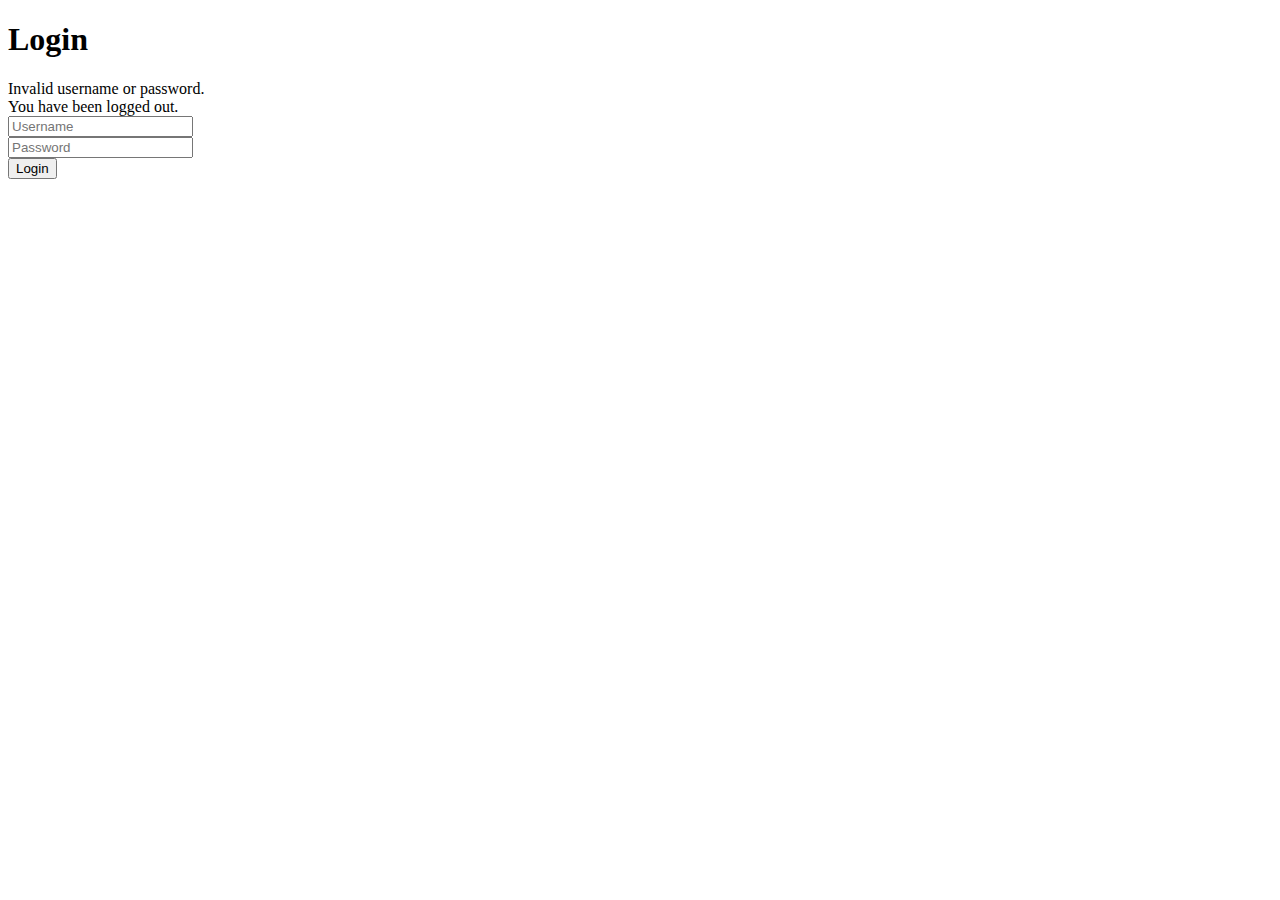
==== src/main/resources/templates/login.html @ b464623a "20250325 cm1" ====
<!DOCTYPE html>
<html xmlns:th="http://www.thymeleaf.org">
<head>
    <title>Login</title>
</head>
<body>
<h1>Login</h1>
<div th:if="${param.error}">Invalid username or password.</div>
<div th:if="${param.logout}">You have been logged out.</div>
<form method="post" action="/auth/login">
    <input type="text" name="username" placeholder="Username"><br>
    <input type="password" name="password" placeholder="Password"><br>
    <input type="hidden" th:name="${_csrf.parameterName}" th:value="${_csrf.token}"/>
    <input type="submit" value="Login">
</form>
</body>
</html>
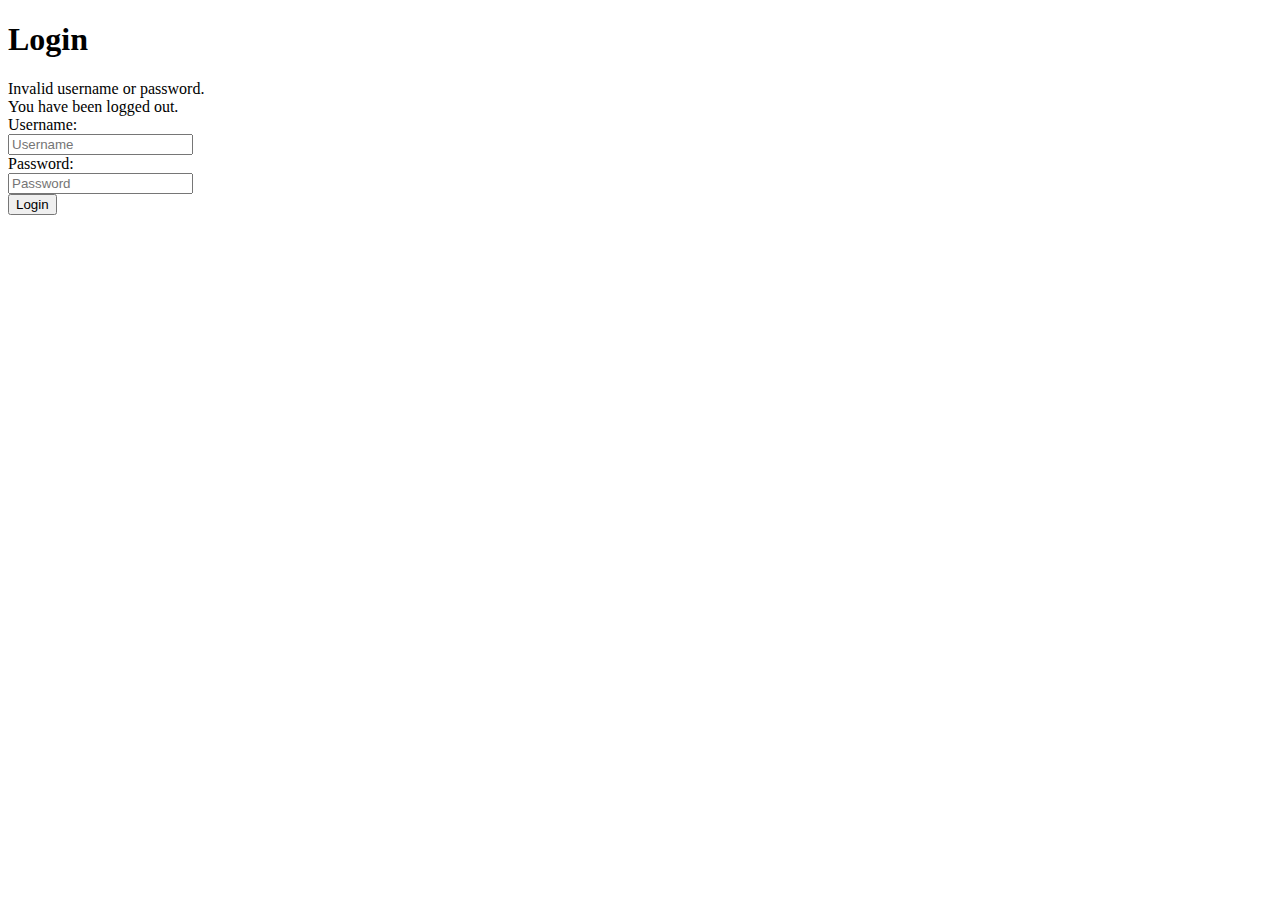
==== commit 595b472c: "20250327 cm1" ====
--- a/src/main/resources/templates/login.html
+++ b/src/main/resources/templates/login.html
@@ -2,16 +2,23 @@
 <html xmlns:th="http://www.thymeleaf.org">
 <head>
     <title>Login</title>
+<!--    <link rel="stylesheet" href="/css/styles.css" th:href="@{/css/styles.css}">-->
 </head>
 <body>
-<h1>Login</h1>
-<div th:if="${param.error}">Invalid username or password.</div>
-<div th:if="${param.logout}">You have been logged out.</div>
-<form method="post" action="/auth/login">
-    <input type="text" name="username" placeholder="Username"><br>
-    <input type="password" name="password" placeholder="Password"><br>
-    <input type="hidden" th:name="${_csrf.parameterName}" th:value="${_csrf.token}"/>
-    <input type="submit" value="Login">
-</form>
+
+    <h1>Login</h1>
+    <div th:if="${param.error}">Invalid username or password.</div>
+    <div th:if="${param.logout}">You have been logged out.</div>
+    <form method="post" action="/auth/login">
+        <label>Username: </label> <br>
+        <input type="text" name="username" placeholder="Username"> <br>
+
+        <label>Password: </label> <br>
+        <input type="password" name="password" placeholder="Password"> <br>
+
+        <input type="hidden" th:name="${_csrf.parameterName}" th:value="${_csrf.token}"/>
+        <input type="submit" value="Login">
+    </form>
+
 </body>
 </html>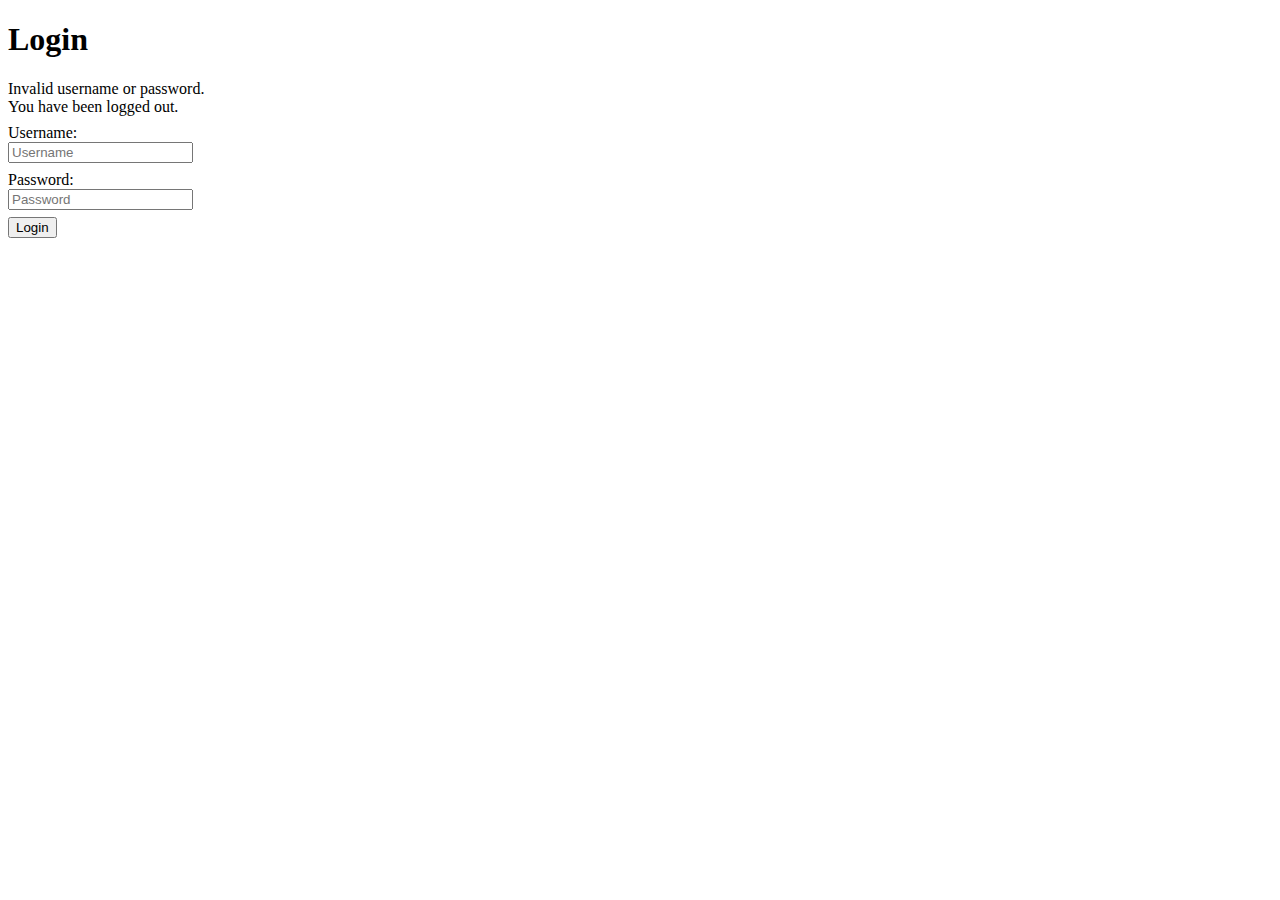
==== commit aeaff87c: "20250328 cm2" ====
--- a/src/main/resources/templates/login.html
+++ b/src/main/resources/templates/login.html
@@ -2,22 +2,28 @@
 <html xmlns:th="http://www.thymeleaf.org">
 <head>
     <title>Login</title>
-<!--    <link rel="stylesheet" href="/css/styles.css" th:href="@{/css/styles.css}">-->
+    <style>
+        label, input {
+            display: block;
+        }
+        #submit, label{
+            margin-top: 0.5em;
+        }
+    </style>
 </head>
 <body>
-
     <h1>Login</h1>
     <div th:if="${param.error}">Invalid username or password.</div>
     <div th:if="${param.logout}">You have been logged out.</div>
     <form method="post" action="/auth/login">
-        <label>Username: </label> <br>
-        <input type="text" name="username" placeholder="Username"> <br>
+        <label>Username: </label>
+        <input type="text" name="username" placeholder="Username">
 
-        <label>Password: </label> <br>
-        <input type="password" name="password" placeholder="Password"> <br>
+        <label>Password: </label>
+        <input type="password" name="password" placeholder="Password">
 
         <input type="hidden" th:name="${_csrf.parameterName}" th:value="${_csrf.token}"/>
-        <input type="submit" value="Login">
+        <input id="submit" type="submit" value="Login">
     </form>
 
 </body>
